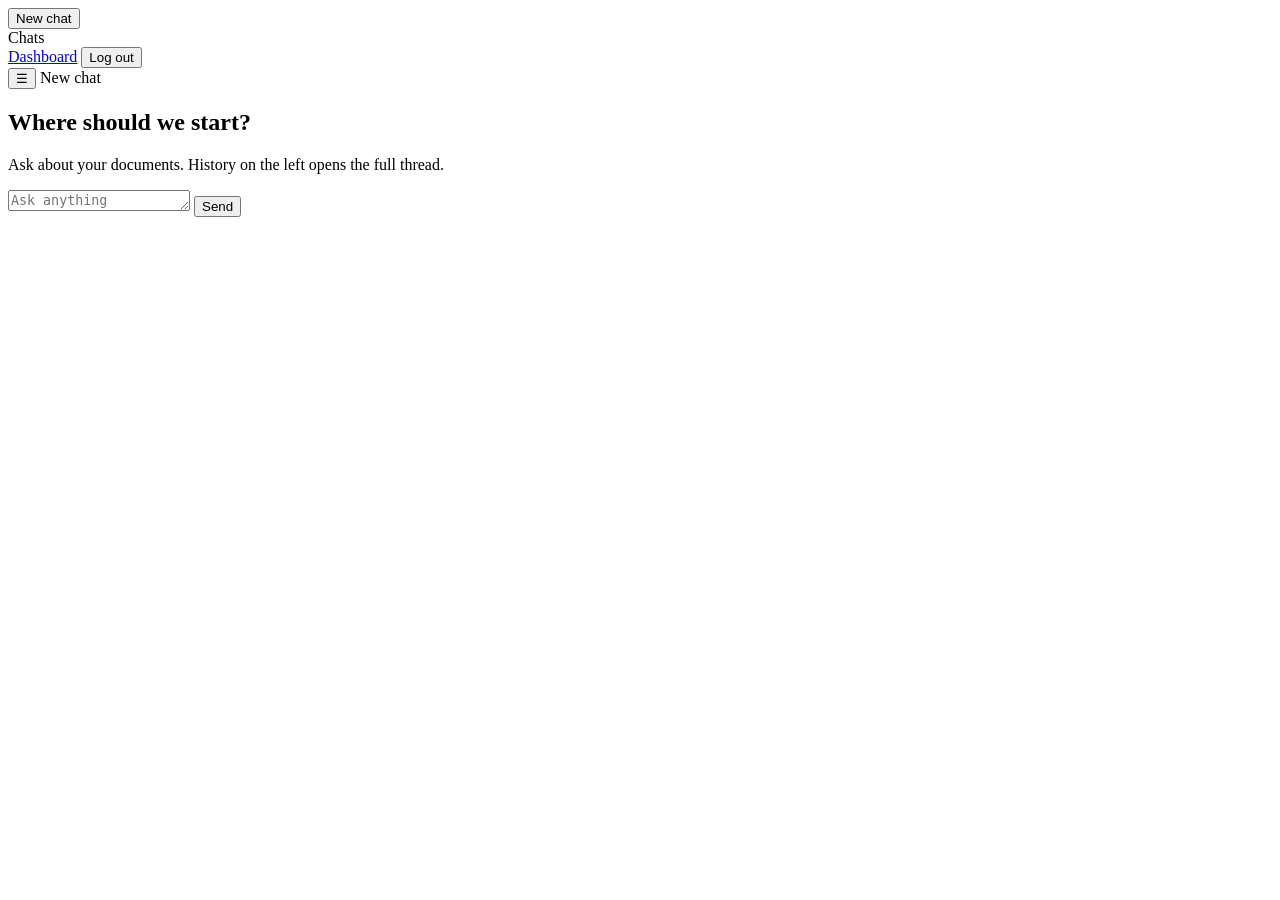
==== web/chat.html @ deff53af "feat: add ChatGPT-style chat UI with latest-first history Co-authored-by: Cursor <cursoragent@cursor" ====
<!doctype html>
<html lang="en">
<head>
  <meta charset="utf-8">
  <meta name="viewport" content="width=device-width, initial-scale=1">
  <title>Chat · RAG Console</title>
  <link rel="stylesheet" href="/static/css/app.css">
</head>
<body data-page="chat" class="is-loading">
  <div class="gpt-shell">
    <aside class="gpt-sidebar" id="sidebar">
      <button type="button" class="gpt-new" id="new-chat">New chat</button>
      <div class="gpt-history-label">Chats</div>
      <nav class="gpt-history" id="conversation-list" aria-label="Conversation history"></nav>
      <div class="gpt-sidebar-foot">
        <a href="/dashboard">Dashboard</a>
        <span class="user" id="username"></span>
        <button type="button" class="btn ghost" id="logout">Log out</button>
      </div>
    </aside>

    <section class="gpt-main">
      <header class="gpt-top">
        <button type="button" class="gpt-menu" id="toggle-sidebar" aria-label="Toggle sidebar">☰</button>
        <span class="gpt-title" id="chat-title">New chat</span>
      </header>
      <div class="gpt-thread" id="thread">
        <div class="gpt-empty" id="empty-state">
          <h1>Where should we start?</h1>
          <p>Ask about your documents. History on the left opens the full thread.</p>
        </div>
      </div>
      <form class="gpt-composer" id="chat-form">
        <div class="alert" id="chat-alert" role="alert"></div>
        <div class="gpt-input">
          <textarea id="question" rows="1" placeholder="Ask anything" required></textarea>
          <button type="submit" class="btn" id="send">Send</button>
        </div>
      </form>
    </section>
  </div>

  <script src="https://code.jquery.com/jquery-3.7.1.min.js"></script>
  <script src="/static/js/api.js"></script>
  <script src="/static/js/auth.js"></script>
  <script src="/static/js/chat.js"></script>
</body>
</html>
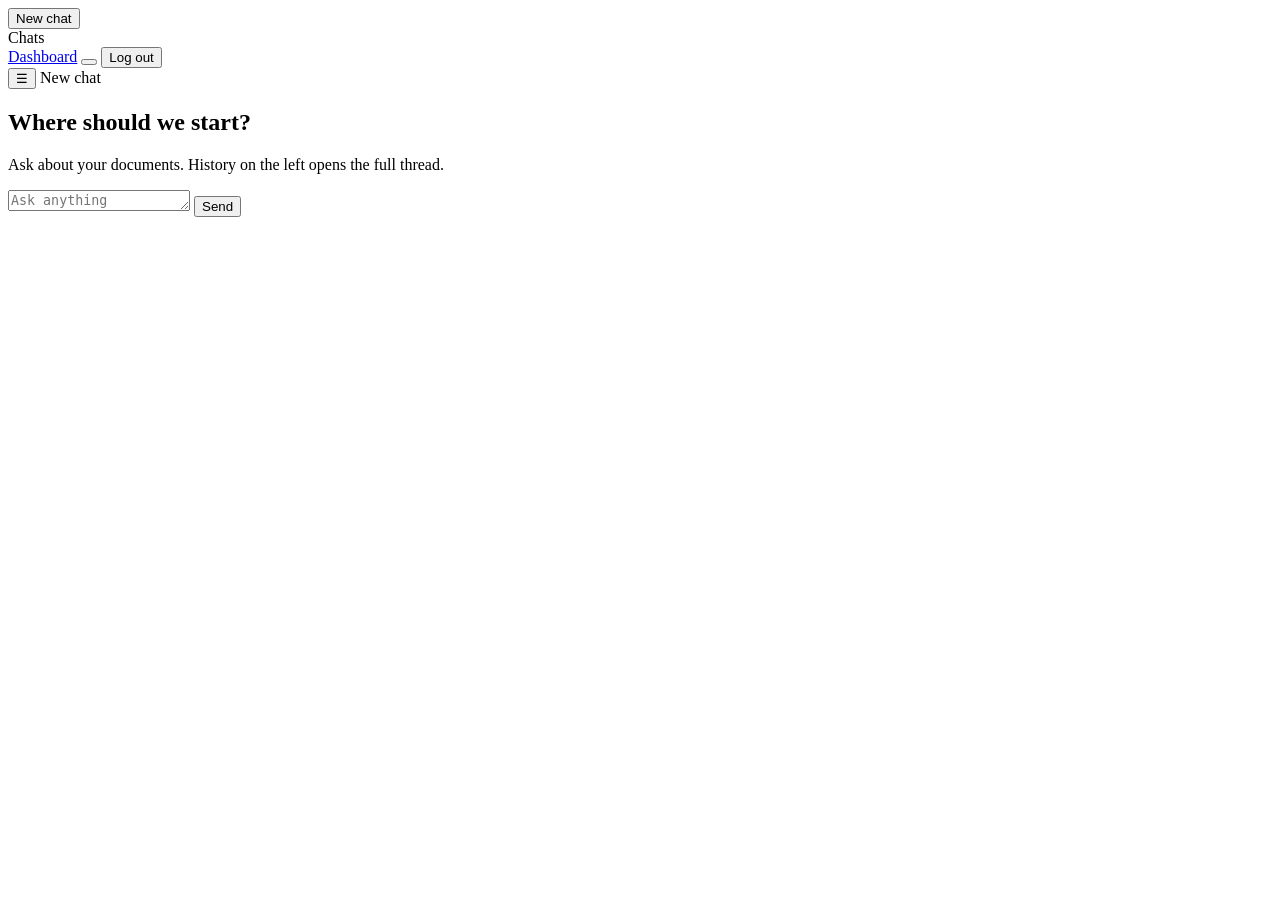
==== commit 9107a132: "feat: manage profile memory and stream chat tokens Give the signed-in user add, update, and delete f" ====
--- a/web/chat.html
+++ b/web/chat.html
@@ -14,7 +14,7 @@
       <nav class="gpt-history" id="conversation-list" aria-label="Conversation history"></nav>
       <div class="gpt-sidebar-foot">
         <a href="/dashboard">Dashboard</a>
-        <span class="user" id="username"></span>
+        <button type="button" class="user profile-btn" id="username"></button>
         <button type="button" class="btn ghost" id="logout">Log out</button>
       </div>
     </aside>
@@ -43,6 +43,7 @@
   <script src="https://code.jquery.com/jquery-3.7.1.min.js"></script>
   <script src="/static/js/api.js"></script>
   <script src="/static/js/auth.js"></script>
+  <script src="/static/js/memory.js"></script>
   <script src="/static/js/chat.js"></script>
 </body>
 </html>
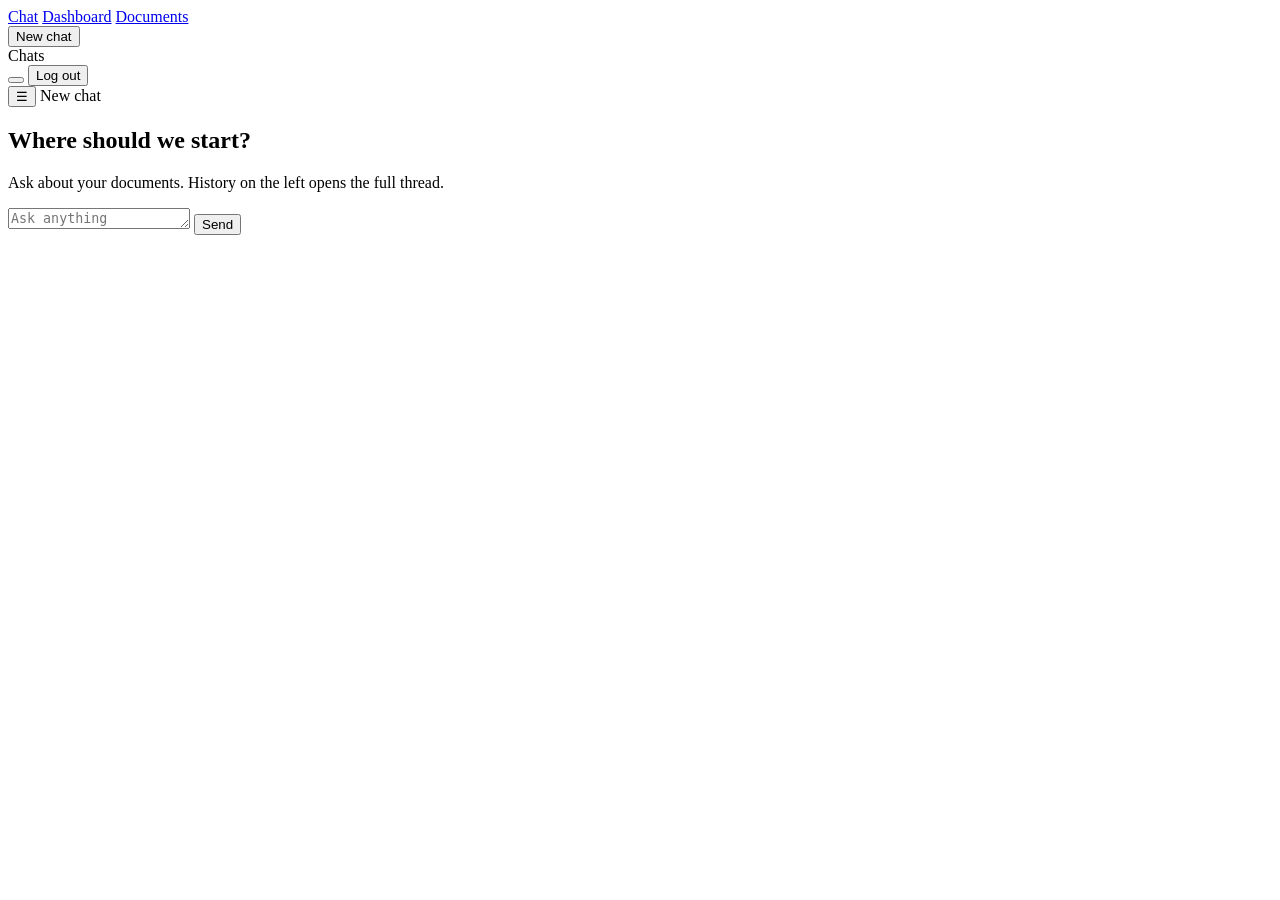
==== commit 616ef56a: "feat: share one left sidebar across chat, dashboard, and documents Co-authored-by: Cursor <cursorage" ====
--- a/web/chat.html
+++ b/web/chat.html
@@ -9,11 +9,17 @@
 <body data-page="chat" class="is-loading">
   <div class="gpt-shell">
     <aside class="gpt-sidebar" id="sidebar">
-      <button type="button" class="gpt-new" id="new-chat">New chat</button>
-      <div class="gpt-history-label">Chats</div>
-      <nav class="gpt-history" id="conversation-list" aria-label="Conversation history"></nav>
+      <nav class="gpt-nav" aria-label="Sections">
+        <a href="/app" class="is-active">Chat</a>
+        <a href="/dashboard">Dashboard</a>
+        <a href="/files">Documents</a>
+      </nav>
+      <div class="gpt-threads">
+        <button type="button" class="gpt-new" id="new-chat">New chat</button>
+        <div class="gpt-history-label">Chats</div>
+        <nav class="gpt-history" id="conversation-list" aria-label="Conversation history"></nav>
+      </div>
       <div class="gpt-sidebar-foot">
-        <a href="/dashboard">Dashboard</a>
         <button type="button" class="user profile-btn" id="username"></button>
         <button type="button" class="btn ghost" id="logout">Log out</button>
       </div>
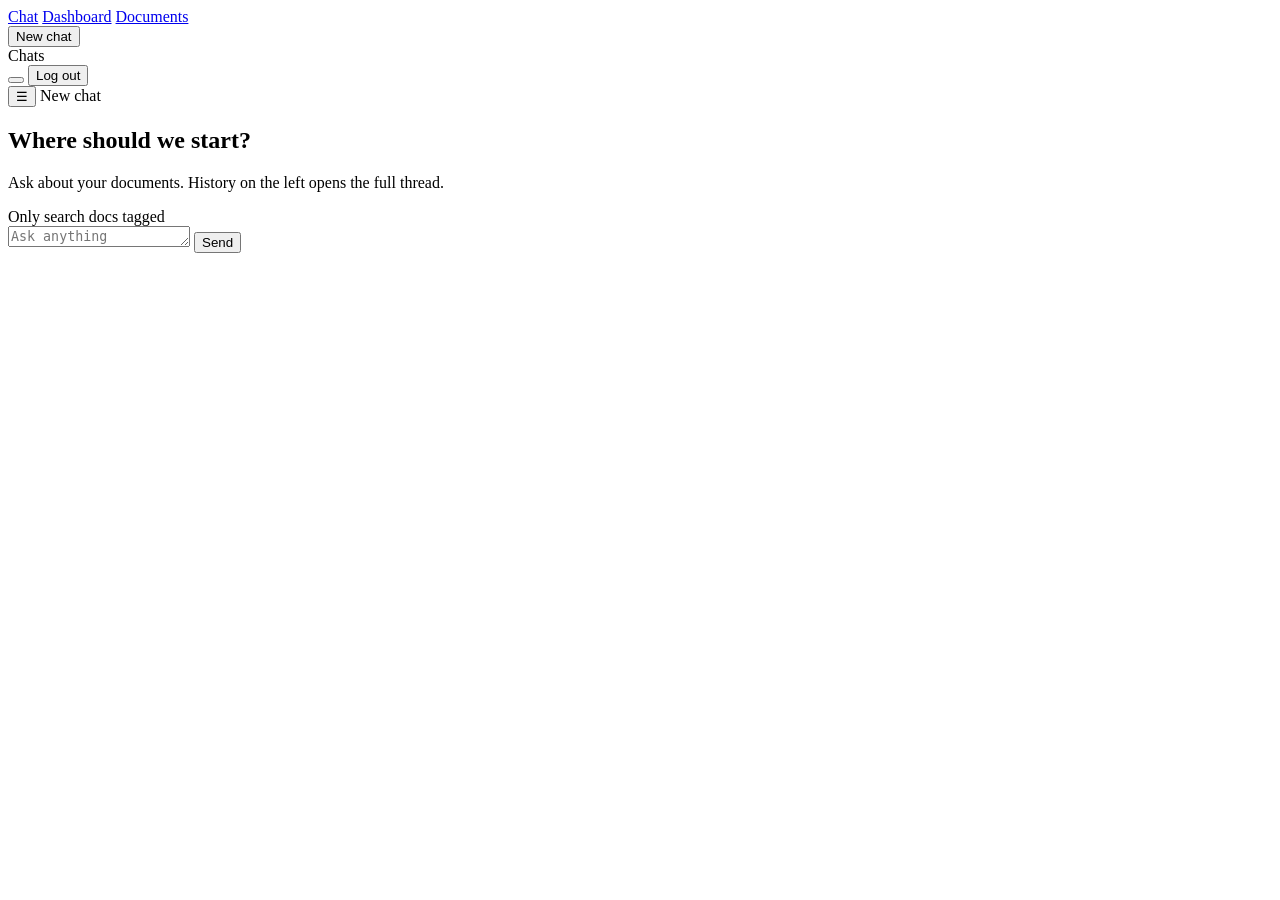
==== commit 03885090: "Documents page: grid/list views, upload with tag chips, download, delete; tag filter at query time -" ====
--- a/web/chat.html
+++ b/web/chat.html
@@ -38,6 +38,10 @@
       </div>
       <form class="gpt-composer" id="chat-form">
         <div class="alert" id="chat-alert" role="alert"></div>
+        <div class="gpt-tags">
+          <span class="gpt-tags-label">Only search docs tagged</span>
+          <div id="chat-tags" data-placeholder="Add tag (optional)"></div>
+        </div>
         <div class="gpt-input">
           <textarea id="question" rows="1" placeholder="Ask anything" required></textarea>
           <button type="submit" class="btn" id="send">Send</button>
@@ -50,6 +54,7 @@
   <script src="/static/js/api.js"></script>
   <script src="/static/js/auth.js"></script>
   <script src="/static/js/memory.js"></script>
+  <script src="/static/js/chips.js"></script>
   <script src="/static/js/chat.js"></script>
 </body>
 </html>
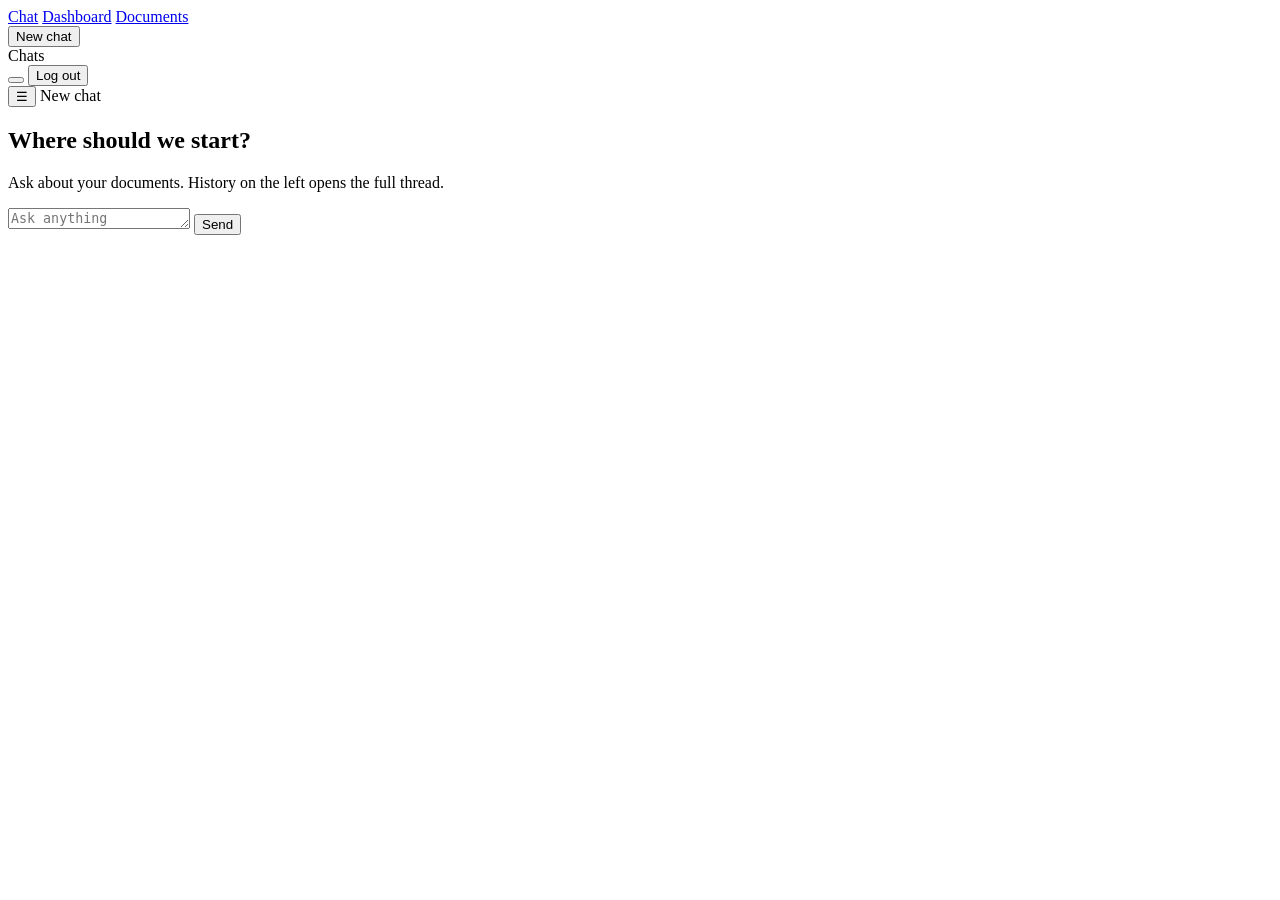
==== commit 2b988c20: "Remove unused doc_tags parameter from multiple components, including RAG state, chat API, and relate" ====
--- a/web/chat.html
+++ b/web/chat.html
@@ -38,10 +38,6 @@
       </div>
       <form class="gpt-composer" id="chat-form">
         <div class="alert" id="chat-alert" role="alert"></div>
-        <div class="gpt-tags">
-          <span class="gpt-tags-label">Only search docs tagged</span>
-          <div id="chat-tags" data-placeholder="Add tag (optional)"></div>
-        </div>
         <div class="gpt-input">
           <textarea id="question" rows="1" placeholder="Ask anything" required></textarea>
           <button type="submit" class="btn" id="send">Send</button>
@@ -54,7 +50,6 @@
   <script src="/static/js/api.js"></script>
   <script src="/static/js/auth.js"></script>
   <script src="/static/js/memory.js"></script>
-  <script src="/static/js/chips.js"></script>
   <script src="/static/js/chat.js"></script>
 </body>
 </html>
